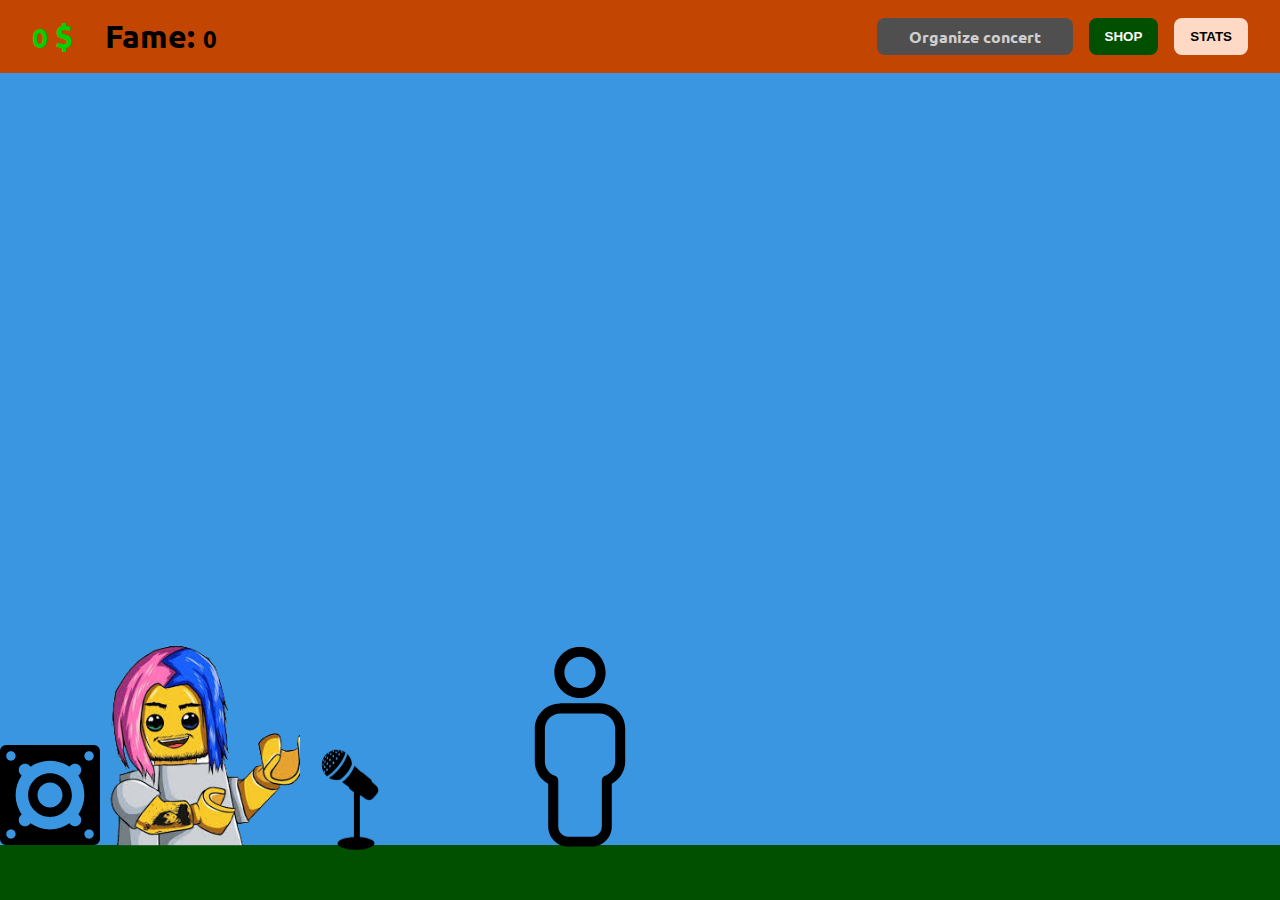
==== game.html @ 849b7b0e "6 ( game UI )" ====
<!DOCTYPE html>
    <html lang="en">
    <head>
        <meta charset="UTF-8">
        <meta http-equiv="X-UA-Compatible" content="IE=edge">
        <meta name="viewport" content="width=device-width, initial-scale=1.0">
        <title>Super Bacovia</title>
        <link rel="icon" type="image/x-icon" href="./assets/images/favicon.ico">
        <link rel="stylesheet" href="./assets/styles/game.css">
        <script src="./assets/scripts/game.js" defer></script>
    </head>
    <body>
        <div class="backdrop"></div>
        <div class="shopUI">
            <h2>
                Shop
            </h2>
        </div>
        <div class="statsUI">
            <h2>
                Stats
            </h2>
        </div>
        <div class="content-game">
            <div class="upper-section">
                <div class="upper-section__left">
                    <div class="currency">
                        <span class="money">
                            0
                        </span>
                        $</div>
                    <div class="fame">0</div>
                </div>
                <div class="upper-section__right">
                    <div class="concert">
                        Organize concert
                    </div>
                    <div class="buttons">
                        <button id="shop-button">
                            SHOP
                        </button>
                        <button id="stats-button">
                            STATS
                        </button>
                    </div>
                </div>
            </div>
            <div class="middle-section">
                <img src="./assets/images/speaker.svg" alt="speaker" id="speaker">
                <div class="character-container">
                    <img src="./assets/images/bvcovia.png" alt="bvcovia" id="bvcovia">
                    <span class="bvcovia_text"></span>
                </div>
                <img src="./assets/images/microphone.svg" alt="microphone" id="microphone">
                <div class="persons">
                    <div class="person">
                        <img src="./assets/images/stickman.svg" alt="stickman" class="stickman">
                    </div>
                </div>
            </div>
            <div class="floor-section">
            </div>
        </div>
        <!-- <a href="./index.html">Home</a> -->
    </body>
</html>
---- assets/styles/game.css ----
@import url("https://fonts.googleapis.com/css2?family=Ubuntu:wght@300;400;700&display=swap");
*, *::after, *::before {
  margin: 0;
  padding: 0;
  -webkit-box-sizing: inherit;
          box-sizing: inherit;
}

body {
  font-size: 100%;
  font-family: 'Ubuntu', sans-serif;
  -webkit-box-sizing: border-box;
          box-sizing: border-box;
}

.display-block {
  display: block !important;
}

body {
  background: #ffffff;
  overflow: hidden;
}

.backdrop {
  display: none;
  position: absolute;
  width: 100%;
  height: 100vh;
  background: rgba(0, 0, 0, 0.4);
  z-index: 999;
}

.shopUI {
  display: none;
  position: absolute;
  top: 50%;
  left: 50%;
  -webkit-transform: translate(-50%, -50%);
          transform: translate(-50%, -50%);
  width: 70%;
  height: 70vh;
  max-width: 600px;
  background: #ffffff;
  z-index: 1001;
  border-radius: 1rem;
}

.shopUI h2 {
  text-align: center;
  padding: .5rem 0;
  font-size: 2rem;
}

.statsUI {
  display: none;
  position: absolute;
  top: 50%;
  left: 50%;
  -webkit-transform: translate(-50%, -50%);
          transform: translate(-50%, -50%);
  width: 70%;
  height: 70vh;
  max-width: 600px;
  background: #ffffff;
  z-index: 1001;
  border-radius: 1rem;
}

.statsUI h2 {
  text-align: center;
  padding: .5rem 0;
  font-size: 2rem;
}

.content-game {
  display: -webkit-box;
  display: -ms-flexbox;
  display: flex;
  -webkit-box-orient: vertical;
  -webkit-box-direction: normal;
      -ms-flex-direction: column;
          flex-direction: column;
  width: 100%;
  height: 100vh;
}

.upper-section {
  display: -webkit-box;
  display: -ms-flexbox;
  display: flex;
  -webkit-box-pack: justify;
      -ms-flex-pack: justify;
          justify-content: space-between;
  -webkit-box-align: center;
      -ms-flex-align: center;
          align-items: center;
  padding: 1rem 2rem;
  background: #c24502;
}

.upper-section .upper-section__left {
  display: -webkit-box;
  display: -ms-flexbox;
  display: flex;
  -webkit-box-align: center;
      -ms-flex-align: center;
          align-items: center;
  gap: 2rem;
}

.upper-section .upper-section__left .currency {
  font-weight: 700;
  font-size: 2rem;
  color: #00d000;
}

.upper-section .upper-section__left .currency .money {
  font-size: 1.75rem;
}

.upper-section .upper-section__left .fame {
  font-weight: 700;
  font-size: 1.5rem;
}

.upper-section .upper-section__left .fame::before {
  content: 'Fame: ';
  font-size: 2rem;
}

.upper-section .upper-section__right {
  display: -webkit-box;
  display: -ms-flexbox;
  display: flex;
  gap: 1rem;
}

.upper-section .upper-section__right .concert {
  font-weight: 700;
  padding: .5rem 2rem;
  background: #4f4f4f;
  color: #cfcfcf;
  cursor: not-allowed;
  -webkit-user-select: none;
     -moz-user-select: none;
      -ms-user-select: none;
          user-select: none;
  border-radius: .5rem;
}

.upper-section .upper-section__right .buttons {
  display: -webkit-box;
  display: -ms-flexbox;
  display: flex;
  gap: 1rem;
}

.upper-section .upper-section__right .buttons button {
  font-weight: 700;
  padding: .5rem 1rem;
  color: #ffffff;
  border: none;
  border-radius: .5rem;
  cursor: pointer;
}

.upper-section .upper-section__right .buttons button:focus {
  outline: none;
}

.upper-section .upper-section__right .buttons #shop-button {
  background: #005000;
}

.upper-section .upper-section__right .buttons #stats-button {
  background: #fed9c5;
  color: #000;
}

.middle-section {
  display: -webkit-box;
  display: -ms-flexbox;
  display: flex;
  -webkit-box-align: end;
      -ms-flex-align: end;
          align-items: flex-end;
  height: 100%;
  background: #3a96e1;
}

.floor-section {
  width: 100%;
  height: 4rem;
  background: #005000;
}

.character-container {
  position: relative;
}

.character-container #bvcovia {
  height: 200px;
  cursor: pointer;
  -webkit-transform: translateY(0.2rem);
          transform: translateY(0.2rem);
}

.character-container span {
  display: none;
  position: absolute;
  top: -3rem;
  right: -3rem;
  color: #005000;
  font-weight: 700;
  background: #ffffff;
  padding: .5rem 1rem;
  border-radius: 3rem;
}

.character-container span::before {
  content: 'Yass! Am facut ';
  color: #000;
}

.character-container span::after {
  content: ' $';
  color: #000;
}

#microphone {
  width: 100px;
  -webkit-transform: rotateY(180deg) translateY(0.3rem);
          transform: rotateY(180deg) translateY(0.3rem);
}

#speaker {
  width: 100px;
}

.persons {
  display: -webkit-box;
  display: -ms-flexbox;
  display: flex;
  margin-left: 5rem;
}

.persons .person {
  -webkit-transform: translateY(0.3rem);
          transform: translateY(0.3rem);
}

.persons .person .stickman {
  width: 200px;
}
/*# sourceMappingURL=game.css.map */
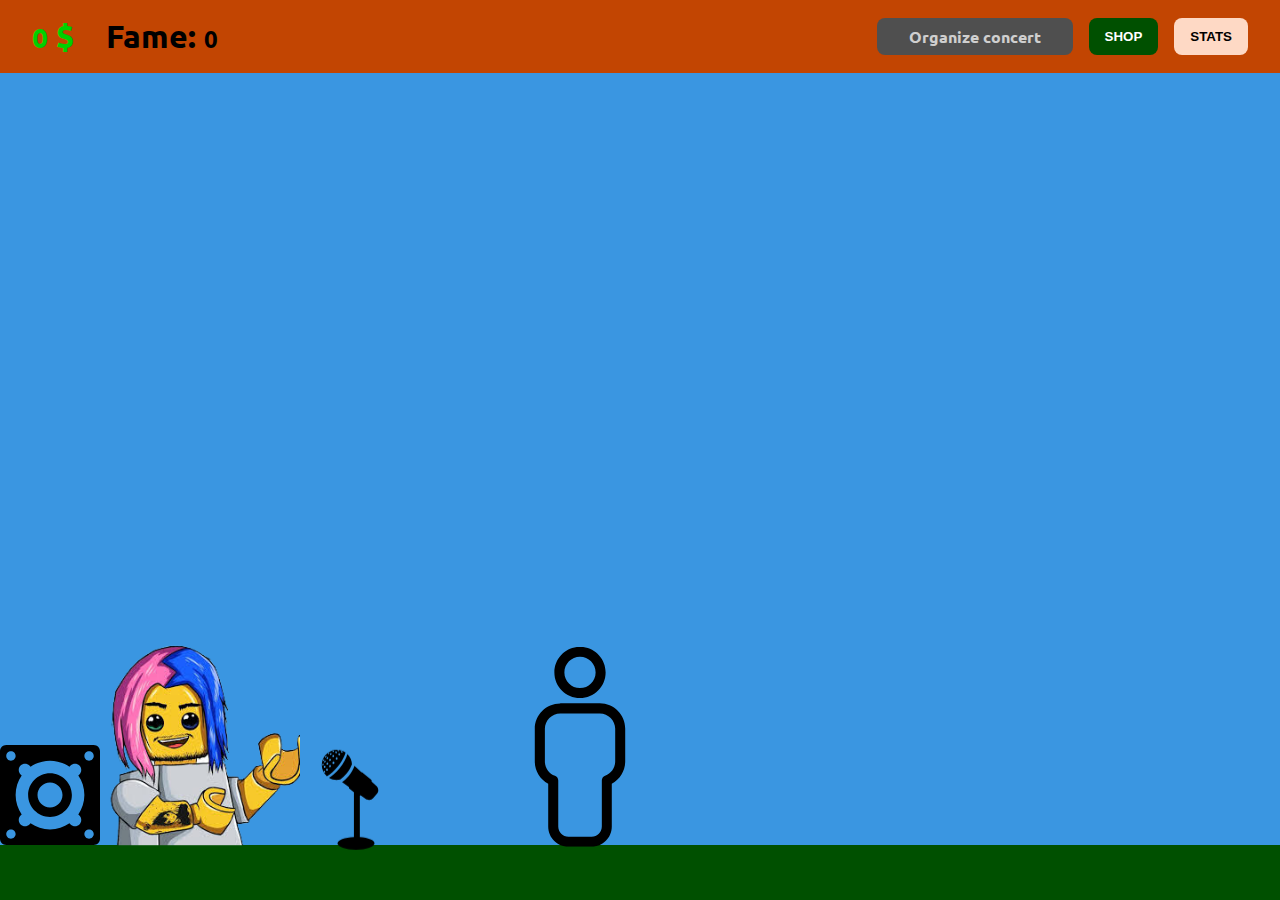
==== commit 2d83e214: "7 ( game gameplay )" ====
--- a/game.html
+++ b/game.html
@@ -15,11 +15,75 @@
             <h2>
                 Shop
             </h2>
+            <div class="options">
+                <div class="option">
+                    <p>Microphone</p>
+                    <div class="levels">
+                        <div class="min-level">
+                            0
+                        </div>
+                        <div class="max-level">
+                            15
+                        </div>
+                    </div>
+
+                    <button>300</button>
+                </div>
+
+                <div class="option">
+                    <p>Speaker</p>
+                    <div class="levels">
+                        <div class="min-level">
+                            0
+                        </div>
+                        <div class="max-level">
+                            10
+                        </div>
+                    </div>
+                    <button>500</button>
+                </div>
+
+                <div class="option">
+                    <p>Voice</p>
+                    <div class="levels">
+                        <div class="min-level">
+                            0
+                        </div>
+                        <div class="max-level">
+                            25
+                        </div>
+                    </div>
+                    <button>50</button>
+                </div>
+
+            </div>
         </div>
         <div class="statsUI">
             <h2>
                 Stats
             </h2>
+            <div class="stats">
+                <div class="stat">
+                    <p>
+                        Vei face intre <span class="stat__min-money_sing"></span> - <span class="stat__max-money_sing"></span>$ pe cantat
+                    </p>
+                </div>
+                <div class="stat">
+                    <p>
+                        Vei face intre <span class="stat__min-money_concert"></span> - <span class="stat__max-money_concert"></span>$ pe concert
+                    </p>
+                </div>
+                <div class="stat">
+                    <p>
+                        Vei atrage <span class="stat__fame-sign"></span> fani pe cantat
+                    </p>
+                </div>
+                <div class="stat">
+                    <p>
+                        Vei atrage <span class="stat__fame-concert"></span> fani pe concert
+                    </p>
+                </div>
+            </div>
         </div>
         <div class="content-game">
             <div class="upper-section">
--- a/assets/styles/game.css
+++ b/assets/styles/game.css
@@ -4,6 +4,7 @@
   padding: 0;
   -webkit-box-sizing: inherit;
           box-sizing: inherit;
+  -webkit-tap-highlight-color: transparent;
 }
 
 body {
@@ -52,6 +53,75 @@
   font-size: 2rem;
 }
 
+.shopUI .options {
+  display: -webkit-box;
+  display: -ms-flexbox;
+  display: flex;
+  -webkit-box-orient: vertical;
+  -webkit-box-direction: normal;
+      -ms-flex-direction: column;
+          flex-direction: column;
+  -webkit-box-align: center;
+      -ms-flex-align: center;
+          align-items: center;
+  -webkit-box-pack: center;
+      -ms-flex-pack: center;
+          justify-content: center;
+  gap: 2rem;
+  padding: 2rem;
+  height: 100%;
+  -webkit-user-select: none;
+     -moz-user-select: none;
+      -ms-user-select: none;
+          user-select: none;
+  cursor: default;
+}
+
+.shopUI .options .option {
+  display: -webkit-box;
+  display: -ms-flexbox;
+  display: flex;
+  -webkit-box-align: center;
+      -ms-flex-align: center;
+          align-items: center;
+  gap: 1rem;
+  font-weight: 700;
+  padding-bottom: .2rem;
+  border-bottom: 2px solid #000;
+}
+
+.shopUI .options .option .levels {
+  display: -webkit-box;
+  display: -ms-flexbox;
+  display: flex;
+  -webkit-box-align: center;
+      -ms-flex-align: center;
+          align-items: center;
+  font-size: 1.15rem;
+}
+
+.shopUI .options .option .levels .min-level::after {
+  content: '/';
+}
+
+.shopUI .options .option button {
+  cursor: pointer;
+  font-weight: 700;
+  padding: .5rem 1rem;
+  background: #005000;
+  color: #ffffff;
+  border: none;
+  border-radius: .5rem;
+}
+
+.shopUI .options .option button:focus {
+  outline: none;
+}
+
+.shopUI .options .option button::after {
+  content: '$';
+}
+
 .statsUI {
   display: none;
   position: absolute;
@@ -73,6 +143,30 @@
   font-size: 2rem;
 }
 
+.statsUI .stats {
+  display: -webkit-box;
+  display: -ms-flexbox;
+  display: flex;
+  -webkit-box-orient: vertical;
+  -webkit-box-direction: normal;
+      -ms-flex-direction: column;
+          flex-direction: column;
+  -webkit-box-align: center;
+      -ms-flex-align: center;
+          align-items: center;
+  -webkit-box-pack: center;
+      -ms-flex-pack: center;
+          justify-content: center;
+  height: 100%;
+  gap: 2rem;
+  font-weight: 700;
+}
+
+.statsUI .stats span {
+  font-size: 1.15rem;
+  color: #c24502;
+}
+
 .content-game {
   display: -webkit-box;
   display: -ms-flexbox;
@@ -253,4 +347,68 @@
 .persons .person .stickman {
   width: 200px;
 }
+
+@media (max-width: 750px) {
+  body .content-game .upper-section .upper-section__left .currency {
+    font-size: 1.25rem;
+  }
+  body .content-game .upper-section .upper-section__left .currency .money {
+    font-size: 1rem;
+  }
+  body .content-game .upper-section .upper-section__left .fame {
+    font-size: 1rem;
+  }
+  body .content-game .upper-section .upper-section__left .fame::before {
+    font-size: 1.25rem;
+  }
+  body .content-game .upper-section .upper-section__right .concert {
+    font-weight: 300;
+    padding: .25rem .5rem;
+  }
+  body .content-game .upper-section .upper-section__right .buttons {
+    gap: .5rem;
+  }
+  body .content-game .upper-section .upper-section__right .buttons .button {
+    font-weight: 300;
+    padding: .25rem .5rem;
+  }
+  body .shopUI .options {
+    -webkit-box-pack: initial;
+        -ms-flex-pack: initial;
+            justify-content: initial;
+    padding: 0;
+    gap: 1rem;
+  }
+  body .statsUI .stats {
+    -webkit-box-pack: initial;
+        -ms-flex-pack: initial;
+            justify-content: initial;
+    gap: .5rem;
+  }
+  body #speaker {
+    width: 50px;
+  }
+  body .character-container #bvcovia {
+    height: 100px;
+  }
+  body #microphone {
+    width: 75px;
+  }
+  body .persons {
+    margin-left: 1rem;
+  }
+  body .persons .person .stickman {
+    width: 100px;
+  }
+}
+
+@media (max-width: 600px) {
+  body .content-game .upper-section .upper-section__left {
+    -webkit-box-orient: vertical;
+    -webkit-box-direction: normal;
+        -ms-flex-direction: column;
+            flex-direction: column;
+    gap: 0;
+  }
+}
 /*# sourceMappingURL=game.css.map */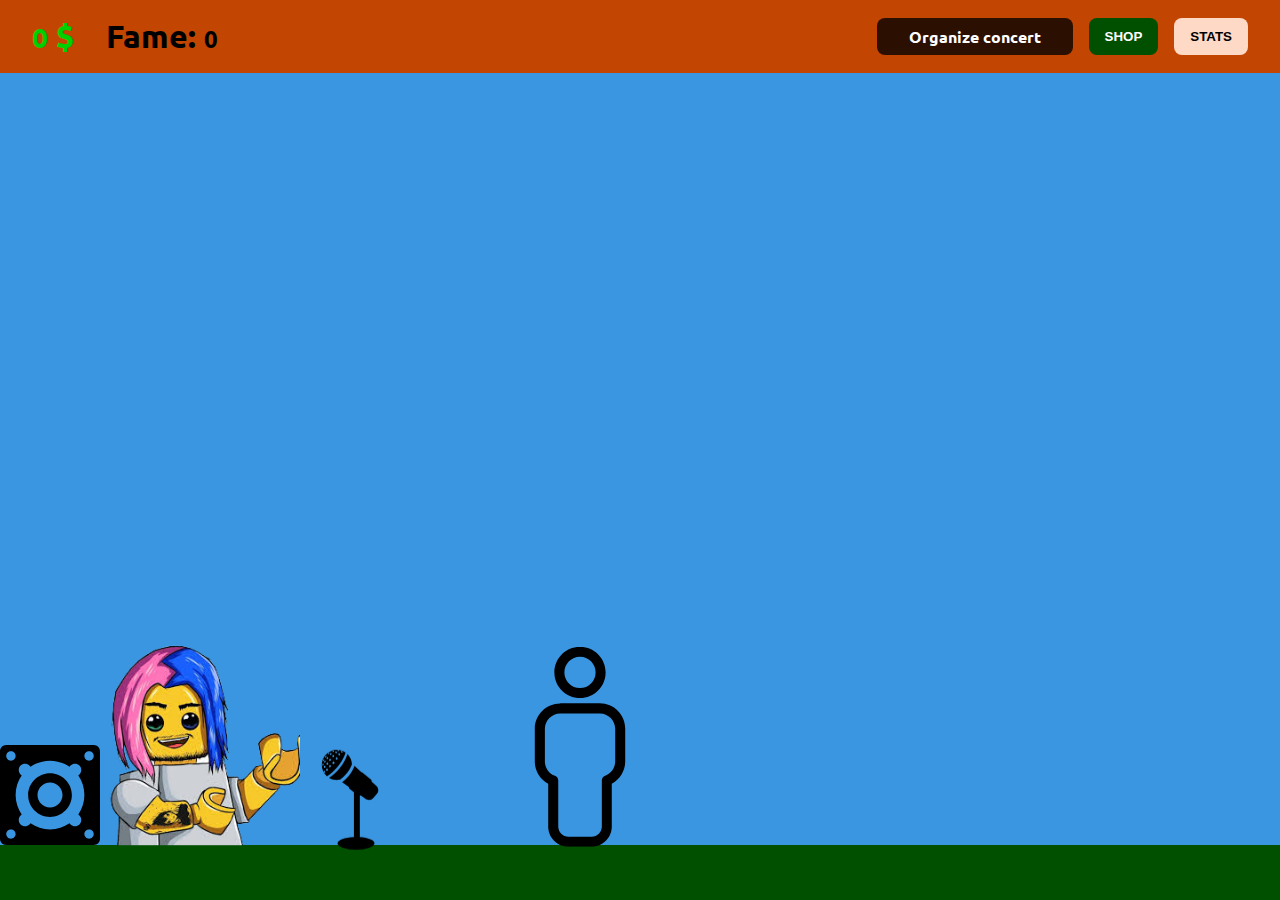
==== commit 5ce0b5b8: "8 ( concert feature )" ====
--- a/game.html
+++ b/game.html
@@ -4,13 +4,16 @@
         <meta charset="UTF-8">
         <meta http-equiv="X-UA-Compatible" content="IE=edge">
         <meta name="viewport" content="width=device-width, initial-scale=1.0">
-        <title>Super Bacovia</title>
+        <title>Bacovia</title>
         <link rel="icon" type="image/x-icon" href="./assets/images/favicon.ico">
         <link rel="stylesheet" href="./assets/styles/game.css">
         <script src="./assets/scripts/game.js" defer></script>
     </head>
     <body>
         <div class="backdrop"></div>
+        <div class="concertUI">
+            <p class="concert-text">CONCERTUL ARE LOC ACUM...</p>
+        </div>
         <div class="shopUI">
             <h2>
                 Shop
@@ -98,6 +101,9 @@
                 <div class="upper-section__right">
                     <div class="concert">
                         Organize concert
+                        <span class="concert__info">
+                            Pentru a organiza un concert ai nevoie de <span class="concert__info-number">10000</span> de fani.
+                        </span>
                     </div>
                     <div class="buttons">
                         <button id="shop-button">
--- a/assets/styles/game.css
+++ b/assets/styles/game.css
@@ -18,6 +18,11 @@
   display: block !important;
 }
 
+.display-grid {
+  display: -ms-grid !important;
+  display: grid !important;
+}
+
 body {
   background: #ffffff;
   overflow: hidden;
@@ -30,6 +35,26 @@
   height: 100vh;
   background: rgba(0, 0, 0, 0.4);
   z-index: 999;
+}
+
+.concertUI {
+  display: none;
+  place-items: center;
+  position: absolute;
+  top: 0;
+  left: 0;
+  right: 0;
+  bottom: 0;
+  text-align: center;
+  background: #ffffff;
+  padding: 4rem;
+  font-size: 5rem;
+  font-weight: 700;
+  z-index: 10001;
+  -webkit-user-select: none;
+     -moz-user-select: none;
+      -ms-user-select: none;
+          user-select: none;
 }
 
 .shopUI {
@@ -231,16 +256,36 @@
 }
 
 .upper-section .upper-section__right .concert {
+  position: relative;
   font-weight: 700;
   padding: .5rem 2rem;
-  background: #4f4f4f;
-  color: #cfcfcf;
+  background: #2b0f00;
+  color: #ffffff;
   cursor: not-allowed;
   -webkit-user-select: none;
      -moz-user-select: none;
       -ms-user-select: none;
           user-select: none;
   border-radius: .5rem;
+}
+
+.upper-section .upper-section__right .concert:hover .concert__info {
+  display: block;
+}
+
+.upper-section .upper-section__right .concert .concert__info {
+  display: none;
+  position: absolute;
+  left: 0;
+  bottom: -5.5rem;
+  padding: .5rem 1rem;
+  background: #ffffff;
+  color: #000;
+  border-radius: .5rem;
+}
+
+.upper-section .upper-section__right .concert .concert__info .concert__info-number {
+  color: #c24502;
 }
 
 .upper-section .upper-section__right .buttons {
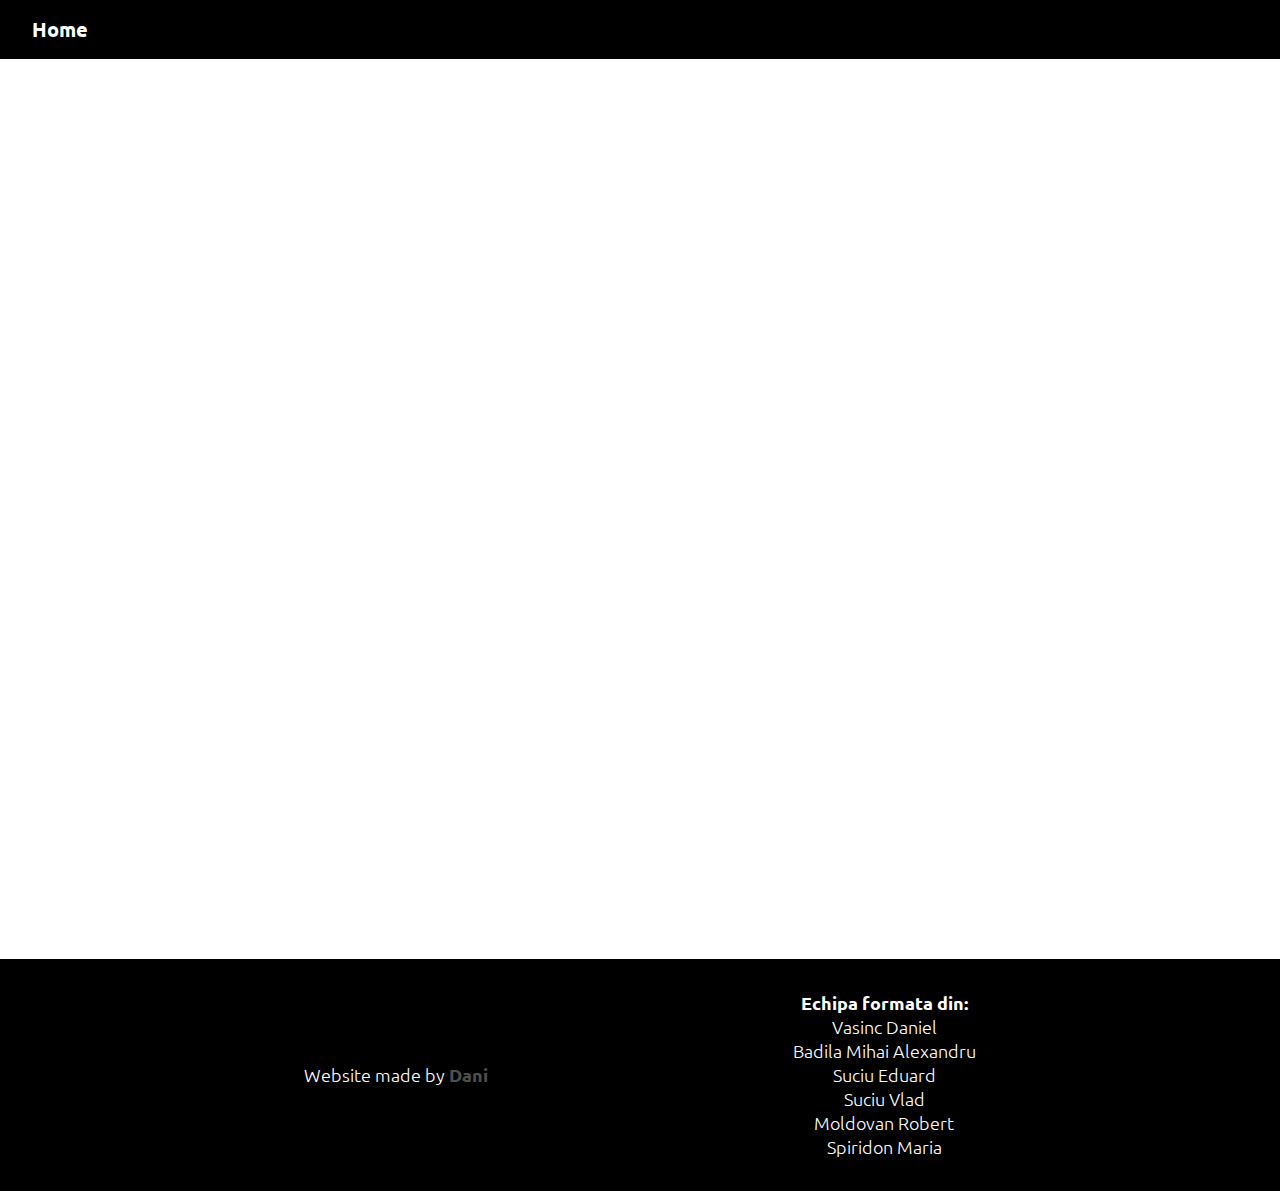
==== commit 6027115f: "9 ( hole content changed )" ====
--- a/game.html
+++ b/game.html
@@ -4,133 +4,43 @@
         <meta charset="UTF-8">
         <meta http-equiv="X-UA-Compatible" content="IE=edge">
         <meta name="viewport" content="width=device-width, initial-scale=1.0">
-        <title>Bacovia</title>
+        <title>Game</title>
         <link rel="icon" type="image/x-icon" href="./assets/images/favicon.ico">
         <link rel="stylesheet" href="./assets/styles/game.css">
         <script src="./assets/scripts/game.js" defer></script>
     </head>
     <body>
-        <div class="backdrop"></div>
-        <div class="concertUI">
-            <p class="concert-text">CONCERTUL ARE LOC ACUM...</p>
-        </div>
-        <div class="shopUI">
-            <h2>
-                Shop
-            </h2>
-            <div class="options">
-                <div class="option">
-                    <p>Microphone</p>
-                    <div class="levels">
-                        <div class="min-level">
-                            0
-                        </div>
-                        <div class="max-level">
-                            15
-                        </div>
-                    </div>
+        <header>
+            <a href="./index.html">Home</a>
+        </header>
+        <main>
 
-                    <button>300</button>
-                </div>
-
-                <div class="option">
-                    <p>Speaker</p>
-                    <div class="levels">
-                        <div class="min-level">
-                            0
-                        </div>
-                        <div class="max-level">
-                            10
-                        </div>
-                    </div>
-                    <button>500</button>
-                </div>
-
-                <div class="option">
-                    <p>Voice</p>
-                    <div class="levels">
-                        <div class="min-level">
-                            0
-                        </div>
-                        <div class="max-level">
-                            25
-                        </div>
-                    </div>
-                    <button>50</button>
-                </div>
-
-            </div>
-        </div>
-        <div class="statsUI">
-            <h2>
-                Stats
-            </h2>
-            <div class="stats">
-                <div class="stat">
-                    <p>
-                        Vei face intre <span class="stat__min-money_sing"></span> - <span class="stat__max-money_sing"></span>$ pe cantat
-                    </p>
-                </div>
-                <div class="stat">
-                    <p>
-                        Vei face intre <span class="stat__min-money_concert"></span> - <span class="stat__max-money_concert"></span>$ pe concert
-                    </p>
-                </div>
-                <div class="stat">
-                    <p>
-                        Vei atrage <span class="stat__fame-sign"></span> fani pe cantat
-                    </p>
-                </div>
-                <div class="stat">
-                    <p>
-                        Vei atrage <span class="stat__fame-concert"></span> fani pe concert
-                    </p>
-                </div>
-            </div>
-        </div>
-        <div class="content-game">
-            <div class="upper-section">
-                <div class="upper-section__left">
-                    <div class="currency">
-                        <span class="money">
-                            0
-                        </span>
-                        $</div>
-                    <div class="fame">0</div>
-                </div>
-                <div class="upper-section__right">
-                    <div class="concert">
-                        Organize concert
-                        <span class="concert__info">
-                            Pentru a organiza un concert ai nevoie de <span class="concert__info-number">10000</span> de fani.
-                        </span>
-                    </div>
-                    <div class="buttons">
-                        <button id="shop-button">
-                            SHOP
-                        </button>
-                        <button id="stats-button">
-                            STATS
-                        </button>
-                    </div>
-                </div>
-            </div>
-            <div class="middle-section">
-                <img src="./assets/images/speaker.svg" alt="speaker" id="speaker">
-                <div class="character-container">
-                    <img src="./assets/images/bvcovia.png" alt="bvcovia" id="bvcovia">
-                    <span class="bvcovia_text"></span>
-                </div>
-                <img src="./assets/images/microphone.svg" alt="microphone" id="microphone">
-                <div class="persons">
-                    <div class="person">
-                        <img src="./assets/images/stickman.svg" alt="stickman" class="stickman">
-                    </div>
-                </div>
-            </div>
-            <div class="floor-section">
-            </div>
-        </div>
-        <!-- <a href="./index.html">Home</a> -->
+        </main>
+        <footer>
+            <p>Website made by <a href="https://www.instagram.com/__dani.web__/" target="_blank" rel="noopener">Dani</a></p>
+            <ul>
+                <li>
+                    Echipa formata din:
+                </li>
+                <li>
+                    Vasinc Daniel
+                </li>
+                <li>
+                    Badila Mihai Alexandru
+                </li>
+                <li>
+                    Suciu Eduard
+                </li>
+                <li>
+                    Suciu Vlad
+                </li>
+                <li>
+                    Moldovan Robert
+                </li>
+                <li>
+                    Spiridon Maria
+                </li>
+            </ul>
+        </footer>
     </body>
 </html>--- a/assets/styles/game.css
+++ b/assets/styles/game.css
@@ -23,62 +23,23 @@
   display: grid !important;
 }
 
-body {
-  background: #ffffff;
-  overflow: hidden;
+header {
+  background: #000;
+  padding: 1rem 2rem;
 }
 
-.backdrop {
-  display: none;
-  position: absolute;
-  width: 100%;
-  height: 100vh;
-  background: rgba(0, 0, 0, 0.4);
-  z-index: 999;
+header a {
+  text-decoration: none;
+  color: #ffffff;
+  font-weight: 700;
+  font-size: 1.25rem;
 }
 
-.concertUI {
-  display: none;
-  place-items: center;
-  position: absolute;
-  top: 0;
-  left: 0;
-  right: 0;
-  bottom: 0;
-  text-align: center;
-  background: #ffffff;
-  padding: 4rem;
-  font-size: 5rem;
-  font-weight: 700;
-  z-index: 10001;
-  -webkit-user-select: none;
-     -moz-user-select: none;
-      -ms-user-select: none;
-          user-select: none;
+main {
+  height: 900px;
 }
 
-.shopUI {
-  display: none;
-  position: absolute;
-  top: 50%;
-  left: 50%;
-  -webkit-transform: translate(-50%, -50%);
-          transform: translate(-50%, -50%);
-  width: 70%;
-  height: 70vh;
-  max-width: 600px;
-  background: #ffffff;
-  z-index: 1001;
-  border-radius: 1rem;
-}
-
-.shopUI h2 {
-  text-align: center;
-  padding: .5rem 0;
-  font-size: 2rem;
-}
-
-.shopUI .options {
+footer {
   display: -webkit-box;
   display: -ms-flexbox;
   display: flex;
@@ -86,374 +47,41 @@
   -webkit-box-direction: normal;
       -ms-flex-direction: column;
           flex-direction: column;
-  -webkit-box-align: center;
-      -ms-flex-align: center;
-          align-items: center;
-  -webkit-box-pack: center;
-      -ms-flex-pack: center;
-          justify-content: center;
+  text-align: center;
+  background: #000;
+  color: white;
+  padding: 2rem;
+  font-size: 1.15rem;
+  font-weight: 300;
   gap: 2rem;
-  padding: 2rem;
-  height: 100%;
-  -webkit-user-select: none;
-     -moz-user-select: none;
-      -ms-user-select: none;
-          user-select: none;
-  cursor: default;
 }
 
-.shopUI .options .option {
-  display: -webkit-box;
-  display: -ms-flexbox;
-  display: flex;
-  -webkit-box-align: center;
-      -ms-flex-align: center;
-          align-items: center;
-  gap: 1rem;
+footer a {
   font-weight: 700;
-  padding-bottom: .2rem;
-  border-bottom: 2px solid #000;
+  color: #4f4f4f;
+  text-decoration: none;
 }
 
-.shopUI .options .option .levels {
-  display: -webkit-box;
-  display: -ms-flexbox;
-  display: flex;
-  -webkit-box-align: center;
-      -ms-flex-align: center;
-          align-items: center;
-  font-size: 1.15rem;
+footer ul {
+  list-style: none;
 }
 
-.shopUI .options .option .levels .min-level::after {
-  content: '/';
-}
-
-.shopUI .options .option button {
-  cursor: pointer;
-  font-weight: 700;
-  padding: .5rem 1rem;
-  background: #005000;
-  color: #ffffff;
-  border: none;
-  border-radius: .5rem;
-}
-
-.shopUI .options .option button:focus {
-  outline: none;
-}
-
-.shopUI .options .option button::after {
-  content: '$';
-}
-
-.statsUI {
-  display: none;
-  position: absolute;
-  top: 50%;
-  left: 50%;
-  -webkit-transform: translate(-50%, -50%);
-          transform: translate(-50%, -50%);
-  width: 70%;
-  height: 70vh;
-  max-width: 600px;
-  background: #ffffff;
-  z-index: 1001;
-  border-radius: 1rem;
-}
-
-.statsUI h2 {
-  text-align: center;
-  padding: .5rem 0;
-  font-size: 2rem;
-}
-
-.statsUI .stats {
-  display: -webkit-box;
-  display: -ms-flexbox;
-  display: flex;
-  -webkit-box-orient: vertical;
-  -webkit-box-direction: normal;
-      -ms-flex-direction: column;
-          flex-direction: column;
-  -webkit-box-align: center;
-      -ms-flex-align: center;
-          align-items: center;
-  -webkit-box-pack: center;
-      -ms-flex-pack: center;
-          justify-content: center;
-  height: 100%;
-  gap: 2rem;
+footer ul li:first-of-type {
   font-weight: 700;
 }
 
-.statsUI .stats span {
-  font-size: 1.15rem;
-  color: #c24502;
-}
-
-.content-game {
-  display: -webkit-box;
-  display: -ms-flexbox;
-  display: flex;
-  -webkit-box-orient: vertical;
-  -webkit-box-direction: normal;
-      -ms-flex-direction: column;
-          flex-direction: column;
-  width: 100%;
-  height: 100vh;
-}
-
-.upper-section {
-  display: -webkit-box;
-  display: -ms-flexbox;
-  display: flex;
-  -webkit-box-pack: justify;
-      -ms-flex-pack: justify;
-          justify-content: space-between;
-  -webkit-box-align: center;
-      -ms-flex-align: center;
-          align-items: center;
-  padding: 1rem 2rem;
-  background: #c24502;
-}
-
-.upper-section .upper-section__left {
-  display: -webkit-box;
-  display: -ms-flexbox;
-  display: flex;
-  -webkit-box-align: center;
-      -ms-flex-align: center;
-          align-items: center;
-  gap: 2rem;
-}
-
-.upper-section .upper-section__left .currency {
-  font-weight: 700;
-  font-size: 2rem;
-  color: #00d000;
-}
-
-.upper-section .upper-section__left .currency .money {
-  font-size: 1.75rem;
-}
-
-.upper-section .upper-section__left .fame {
-  font-weight: 700;
-  font-size: 1.5rem;
-}
-
-.upper-section .upper-section__left .fame::before {
-  content: 'Fame: ';
-  font-size: 2rem;
-}
-
-.upper-section .upper-section__right {
-  display: -webkit-box;
-  display: -ms-flexbox;
-  display: flex;
-  gap: 1rem;
-}
-
-.upper-section .upper-section__right .concert {
-  position: relative;
-  font-weight: 700;
-  padding: .5rem 2rem;
-  background: #2b0f00;
-  color: #ffffff;
-  cursor: not-allowed;
-  -webkit-user-select: none;
-     -moz-user-select: none;
-      -ms-user-select: none;
-          user-select: none;
-  border-radius: .5rem;
-}
-
-.upper-section .upper-section__right .concert:hover .concert__info {
-  display: block;
-}
-
-.upper-section .upper-section__right .concert .concert__info {
-  display: none;
-  position: absolute;
-  left: 0;
-  bottom: -5.5rem;
-  padding: .5rem 1rem;
-  background: #ffffff;
-  color: #000;
-  border-radius: .5rem;
-}
-
-.upper-section .upper-section__right .concert .concert__info .concert__info-number {
-  color: #c24502;
-}
-
-.upper-section .upper-section__right .buttons {
-  display: -webkit-box;
-  display: -ms-flexbox;
-  display: flex;
-  gap: 1rem;
-}
-
-.upper-section .upper-section__right .buttons button {
-  font-weight: 700;
-  padding: .5rem 1rem;
-  color: #ffffff;
-  border: none;
-  border-radius: .5rem;
-  cursor: pointer;
-}
-
-.upper-section .upper-section__right .buttons button:focus {
-  outline: none;
-}
-
-.upper-section .upper-section__right .buttons #shop-button {
-  background: #005000;
-}
-
-.upper-section .upper-section__right .buttons #stats-button {
-  background: #fed9c5;
-  color: #000;
-}
-
-.middle-section {
-  display: -webkit-box;
-  display: -ms-flexbox;
-  display: flex;
-  -webkit-box-align: end;
-      -ms-flex-align: end;
-          align-items: flex-end;
-  height: 100%;
-  background: #3a96e1;
-}
-
-.floor-section {
-  width: 100%;
-  height: 4rem;
-  background: #005000;
-}
-
-.character-container {
-  position: relative;
-}
-
-.character-container #bvcovia {
-  height: 200px;
-  cursor: pointer;
-  -webkit-transform: translateY(0.2rem);
-          transform: translateY(0.2rem);
-}
-
-.character-container span {
-  display: none;
-  position: absolute;
-  top: -3rem;
-  right: -3rem;
-  color: #005000;
-  font-weight: 700;
-  background: #ffffff;
-  padding: .5rem 1rem;
-  border-radius: 3rem;
-}
-
-.character-container span::before {
-  content: 'Yass! Am facut ';
-  color: #000;
-}
-
-.character-container span::after {
-  content: ' $';
-  color: #000;
-}
-
-#microphone {
-  width: 100px;
-  -webkit-transform: rotateY(180deg) translateY(0.3rem);
-          transform: rotateY(180deg) translateY(0.3rem);
-}
-
-#speaker {
-  width: 100px;
-}
-
-.persons {
-  display: -webkit-box;
-  display: -ms-flexbox;
-  display: flex;
-  margin-left: 5rem;
-}
-
-.persons .person {
-  -webkit-transform: translateY(0.3rem);
-          transform: translateY(0.3rem);
-}
-
-.persons .person .stickman {
-  width: 200px;
-}
-
-@media (max-width: 750px) {
-  body .content-game .upper-section .upper-section__left .currency {
-    font-size: 1.25rem;
-  }
-  body .content-game .upper-section .upper-section__left .currency .money {
-    font-size: 1rem;
-  }
-  body .content-game .upper-section .upper-section__left .fame {
-    font-size: 1rem;
-  }
-  body .content-game .upper-section .upper-section__left .fame::before {
-    font-size: 1.25rem;
-  }
-  body .content-game .upper-section .upper-section__right .concert {
-    font-weight: 300;
-    padding: .25rem .5rem;
-  }
-  body .content-game .upper-section .upper-section__right .buttons {
-    gap: .5rem;
-  }
-  body .content-game .upper-section .upper-section__right .buttons .button {
-    font-weight: 300;
-    padding: .25rem .5rem;
-  }
-  body .shopUI .options {
-    -webkit-box-pack: initial;
-        -ms-flex-pack: initial;
-            justify-content: initial;
-    padding: 0;
-    gap: 1rem;
-  }
-  body .statsUI .stats {
-    -webkit-box-pack: initial;
-        -ms-flex-pack: initial;
-            justify-content: initial;
-    gap: .5rem;
-  }
-  body #speaker {
-    width: 50px;
-  }
-  body .character-container #bvcovia {
-    height: 100px;
-  }
-  body #microphone {
-    width: 75px;
-  }
-  body .persons {
-    margin-left: 1rem;
-  }
-  body .persons .person .stickman {
-    width: 100px;
-  }
-}
-
-@media (max-width: 600px) {
-  body .content-game .upper-section .upper-section__left {
-    -webkit-box-orient: vertical;
+@media screen and (min-width: 800px) {
+  body footer {
+    -webkit-box-orient: horizontal;
     -webkit-box-direction: normal;
-        -ms-flex-direction: column;
-            flex-direction: column;
-    gap: 0;
+        -ms-flex-direction: row;
+            flex-direction: row;
+    -webkit-box-pack: space-evenly;
+        -ms-flex-pack: space-evenly;
+            justify-content: space-evenly;
+    -webkit-box-align: center;
+        -ms-flex-align: center;
+            align-items: center;
   }
 }
 /*# sourceMappingURL=game.css.map */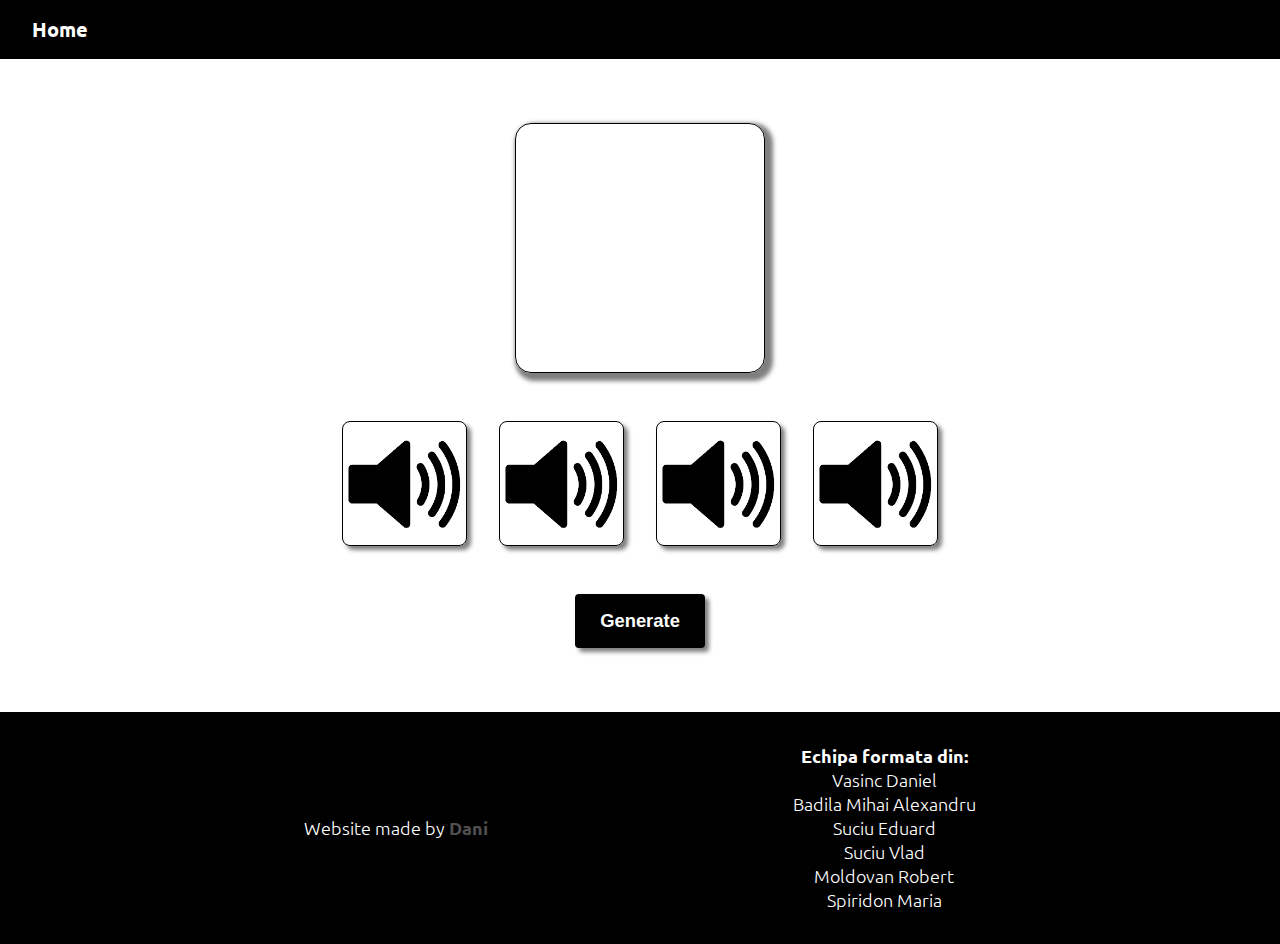
==== commit e1e81a2e: "12 ( game added )" ====
--- a/game.html
+++ b/game.html
@@ -14,7 +14,30 @@
             <a href="./index.html">Home</a>
         </header>
         <main>
-
+            <div class="story">
+                <p class="story-title">
+                    
+                </p>
+            </div>
+            <div class="options">
+                <div class="options-row">
+                    <div class="option">
+                        <!-- <img src="./assets/images/sound.png" alt="Sound image"> -->
+                    </div>
+                    <div class="option">
+                        <!-- <img src="./assets/images/sound.png" alt="Sound image"> -->
+                    </div>
+                </div>
+                <div class="options-row">
+                    <div class="option">
+                        <!-- <img src="./assets/images/sound.png" alt="Sound image"> -->
+                    </div>
+                    <div class="option">
+                        <!-- <img src="./assets/images/sound.png" alt="Sound image"> -->
+                    </div>
+                </div>
+            </div>
+            <button id="generator-button">Generate</button>
         </main>
         <footer>
             <p>Website made by <a href="https://www.instagram.com/__dani.web__/" target="_blank" rel="noopener">Dani</a></p>
--- a/assets/styles/game.css
+++ b/assets/styles/game.css
@@ -36,7 +36,113 @@
 }
 
 main {
-  height: 900px;
+  display: -webkit-box;
+  display: -ms-flexbox;
+  display: flex;
+  -webkit-box-orient: vertical;
+  -webkit-box-direction: normal;
+      -ms-flex-direction: column;
+          flex-direction: column;
+  -webkit-box-align: center;
+      -ms-flex-align: center;
+          align-items: center;
+  gap: 2rem;
+  padding: 4rem 0;
+}
+
+.story {
+  position: relative;
+  width: 50%;
+  max-width: 200px;
+  border: 1px solid #000;
+  -webkit-user-select: none;
+     -moz-user-select: none;
+      -ms-user-select: none;
+          user-select: none;
+  -webkit-box-shadow: 4px 4px 4px 4px rgba(0, 0, 0, 0.5);
+          box-shadow: 4px 4px 4px 4px rgba(0, 0, 0, 0.5);
+  border-radius: 1rem;
+}
+
+.story::after {
+  content: '';
+  display: block;
+  padding-bottom: 100%;
+}
+
+.story .story-title {
+  display: -ms-grid;
+  display: grid;
+  place-items: center;
+  text-align: center;
+  position: absolute;
+  width: 100%;
+  height: 100%;
+  font-weight: 700;
+  font-size: 1rem;
+}
+
+.options {
+  display: -webkit-box;
+  display: -ms-flexbox;
+  display: flex;
+  -webkit-box-orient: vertical;
+  -webkit-box-direction: normal;
+      -ms-flex-direction: column;
+          flex-direction: column;
+  gap: 2rem;
+}
+
+.options .options-row {
+  display: -webkit-box;
+  display: -ms-flexbox;
+  display: flex;
+  gap: 2rem;
+}
+
+.options .options-row .option {
+  width: 100px;
+  height: 100px;
+  background-image: url("../images/sound.png");
+  background-position: center;
+  background-repeat: no-repeat;
+  background-size: cover;
+  border: 1px solid #000;
+  border-radius: .5rem;
+  cursor: pointer;
+  -webkit-box-shadow: 4px 4px 4px rgba(0, 0, 0, 0.5);
+          box-shadow: 4px 4px 4px rgba(0, 0, 0, 0.5);
+}
+
+#generator-button {
+  width: 130px;
+  padding: 1rem 1.5rem;
+  background: #000;
+  color: #ffffff;
+  font-weight: 700;
+  font-size: 1.15rem;
+  cursor: pointer;
+  border: none;
+  -webkit-user-select: none;
+     -moz-user-select: none;
+      -ms-user-select: none;
+          user-select: none;
+  -webkit-transition: -webkit-transform 150ms ease-out;
+  transition: -webkit-transform 150ms ease-out;
+  transition: transform 150ms ease-out;
+  transition: transform 150ms ease-out, -webkit-transform 150ms ease-out;
+  -webkit-box-shadow: 4px 4px 4px rgba(0, 0, 0, 0.5);
+          box-shadow: 4px 4px 4px rgba(0, 0, 0, 0.5);
+  border-radius: .25rem;
+}
+
+#generator-button:focus {
+  outline: none;
+}
+
+#generator-button:active {
+  -webkit-transform: scale(0.95);
+          transform: scale(0.95);
 }
 
 footer {
@@ -71,6 +177,25 @@
 }
 
 @media screen and (min-width: 800px) {
+  body main {
+    gap: 3rem;
+  }
+  body main .story {
+    max-width: 250px;
+  }
+  body main .story .story-title {
+    font-size: 2rem;
+  }
+  body main .options {
+    -webkit-box-orient: horizontal;
+    -webkit-box-direction: normal;
+        -ms-flex-direction: row;
+            flex-direction: row;
+  }
+  body main .options .options-row .option {
+    width: 125px;
+    height: 125px;
+  }
   body footer {
     -webkit-box-orient: horizontal;
     -webkit-box-direction: normal;
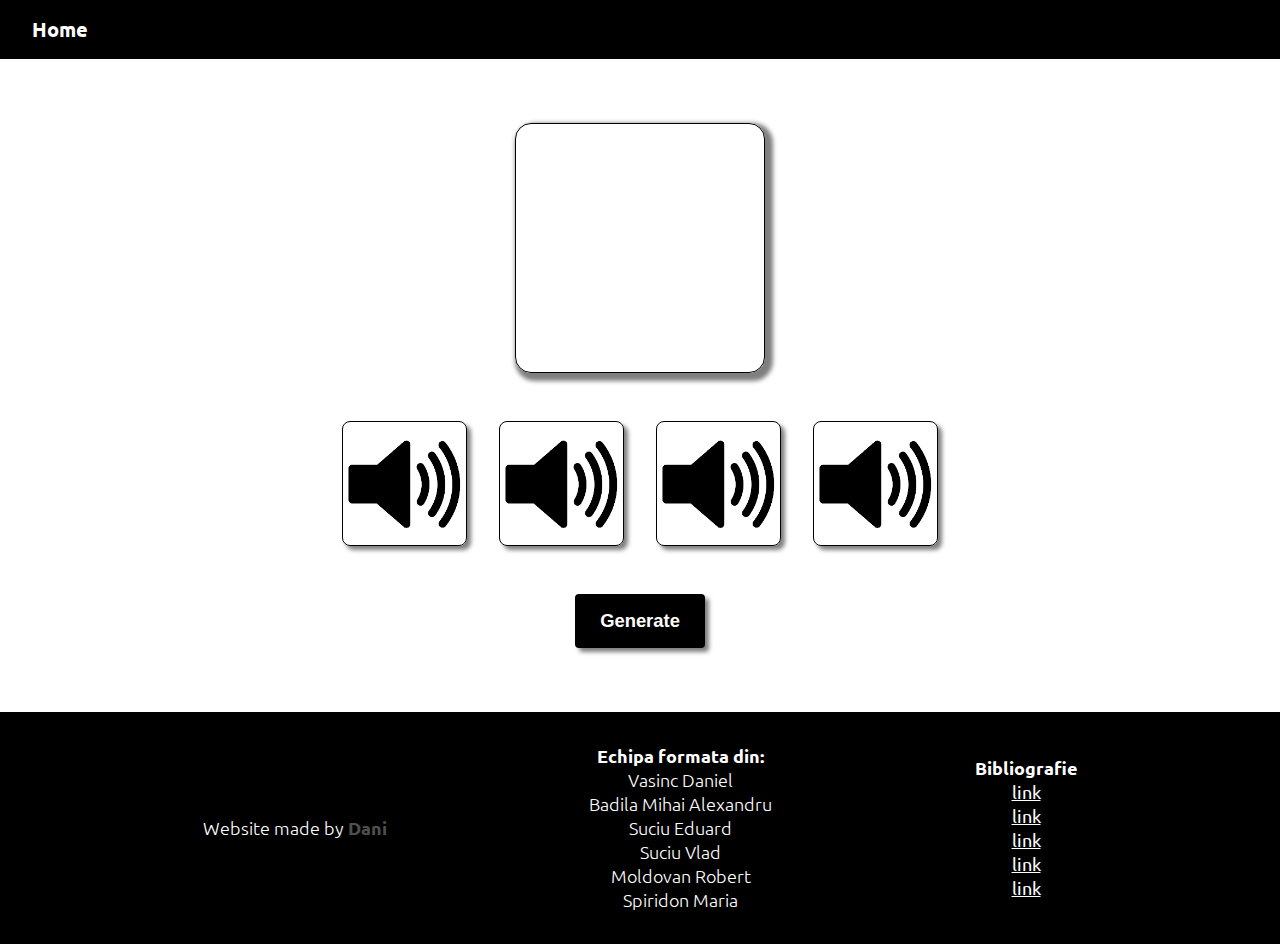
==== commit 7bd19372: "12.1 ( small changes )" ====
--- a/game.html
+++ b/game.html
@@ -22,18 +22,18 @@
             <div class="options">
                 <div class="options-row">
                     <div class="option">
-                        <!-- <img src="./assets/images/sound.png" alt="Sound image"> -->
+                        
                     </div>
                     <div class="option">
-                        <!-- <img src="./assets/images/sound.png" alt="Sound image"> -->
+
                     </div>
                 </div>
                 <div class="options-row">
                     <div class="option">
-                        <!-- <img src="./assets/images/sound.png" alt="Sound image"> -->
+                        
                     </div>
                     <div class="option">
-                        <!-- <img src="./assets/images/sound.png" alt="Sound image"> -->
+                    
                     </div>
                 </div>
             </div>
@@ -64,6 +64,36 @@
                     Spiridon Maria
                 </li>
             </ul>
+            <ul>
+                <li>
+                    Bibliografie
+                </li>
+                <li>
+                    <a href="#" target="_blank" rel="noopener">
+                        link
+                    </a>
+                </li>
+                <li>
+                    <a href="#" target="_blank" rel="noopener">
+                        link
+                    </a>
+                </li>
+                <li>
+                    <a href="#" target="_blank" rel="noopener">
+                        link
+                    </a>
+                </li>
+                <li>
+                    <a href="#" target="_blank" rel="noopener">
+                        link
+                    </a>
+                </li>
+                <li>
+                    <a href="#" target="_blank" rel="noopener">
+                        link
+                    </a>
+                </li>
+            </ul>
         </footer>
     </body>
 </html>--- a/assets/styles/game.css
+++ b/assets/styles/game.css
@@ -176,6 +176,12 @@
   font-weight: 700;
 }
 
+footer ul li a {
+  color: #ffffff;
+  font-weight: 400;
+  text-decoration: underline;
+}
+
 @media screen and (min-width: 800px) {
   body main {
     gap: 3rem;
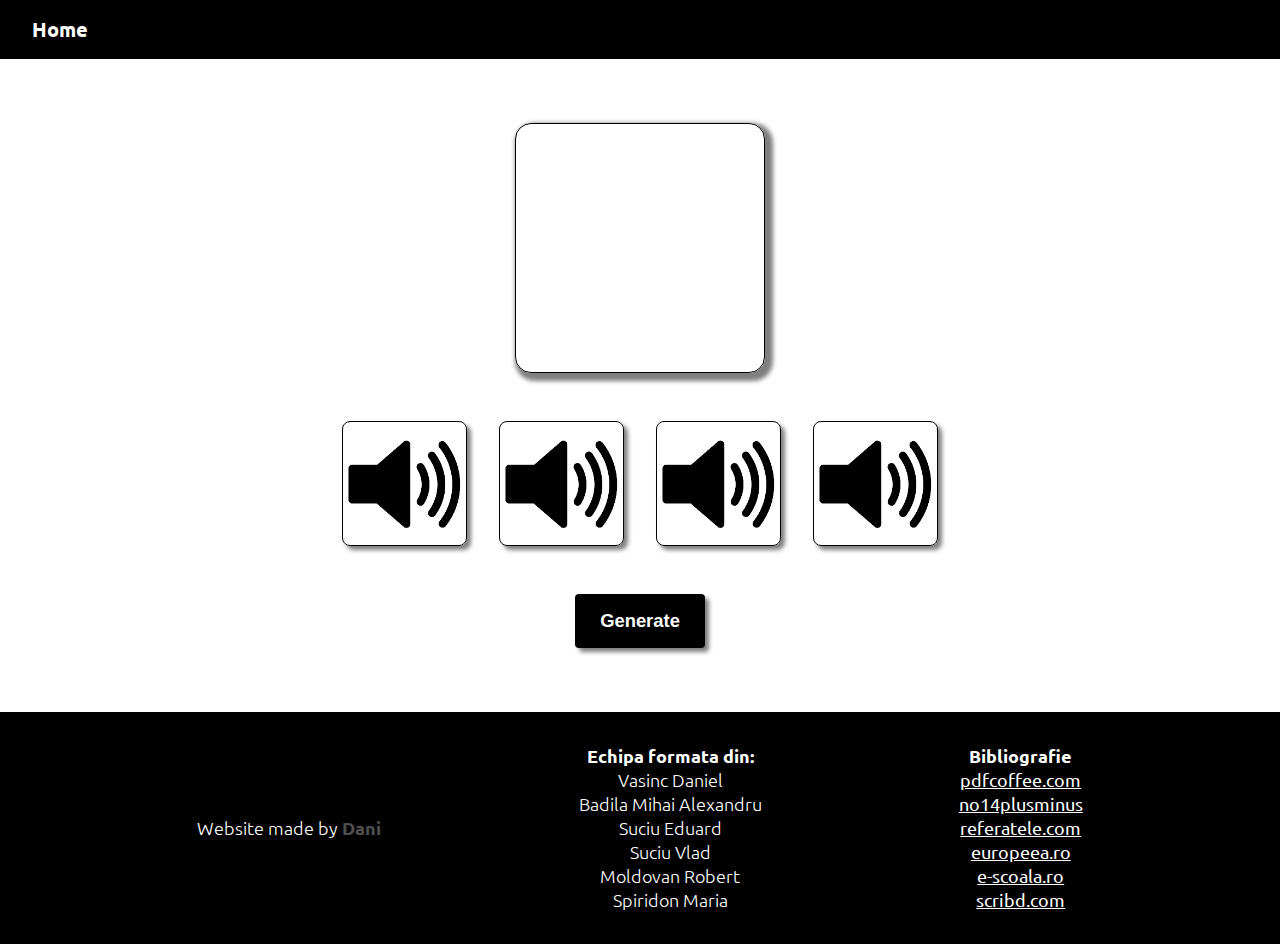
==== commit 54145372: "13 ( text added )" ====
--- a/game.html
+++ b/game.html
@@ -69,28 +69,33 @@
                     Bibliografie
                 </li>
                 <li>
-                    <a href="#" target="_blank" rel="noopener">
-                        link
+                    <a href="https://pdfcoffee.com/george-bacovia-singur-comentariu-pdf-free.html" target="_blank" rel="noopener">
+                        pdfcoffee.com
                     </a>
                 </li>
                 <li>
-                    <a href="#" target="_blank" rel="noopener">
-                        link
+                    <a href="https://no14plusminus.wordpress.com/2015/09/10/george-bacovia-si-muzica/" target="_blank" rel="noopener">
+                        no14plusminus
                     </a>
                 </li>
                 <li>
-                    <a href="#" target="_blank" rel="noopener">
-                        link
+                    <a href="https://www.referatele.com/referate/romana/online6/Bacovia---Muzica-in-poezia-lui-Bacovia-referatele-com.php" target="_blank" rel="noopener">
+                        referatele.com
                     </a>
                 </li>
                 <li>
-                    <a href="#" target="_blank" rel="noopener">
-                        link
+                    <a href="https://www.europeea.ro/atelierliterar/index.php?afiseaza_articol_nelogat=25886" target="_blank" rel="noopener">
+                        europeea.ro
                     </a>
                 </li>
                 <li>
-                    <a href="#" target="_blank" rel="noopener">
-                        link
+                    <a href="http://www.e-scoala.ro/referate/romana_bacovia_muzica.html" target="_blank" rel="noopener">
+                        e-scoala.ro
+                    </a>
+                </li>
+                <li>
+                    <a href="https://www.scribd.com/doc/96727142/Elemente-simboliste-in-poezia-bacoviana" target="_blank" rel="noopener">
+                        scribd.com
                     </a>
                 </li>
             </ul>
